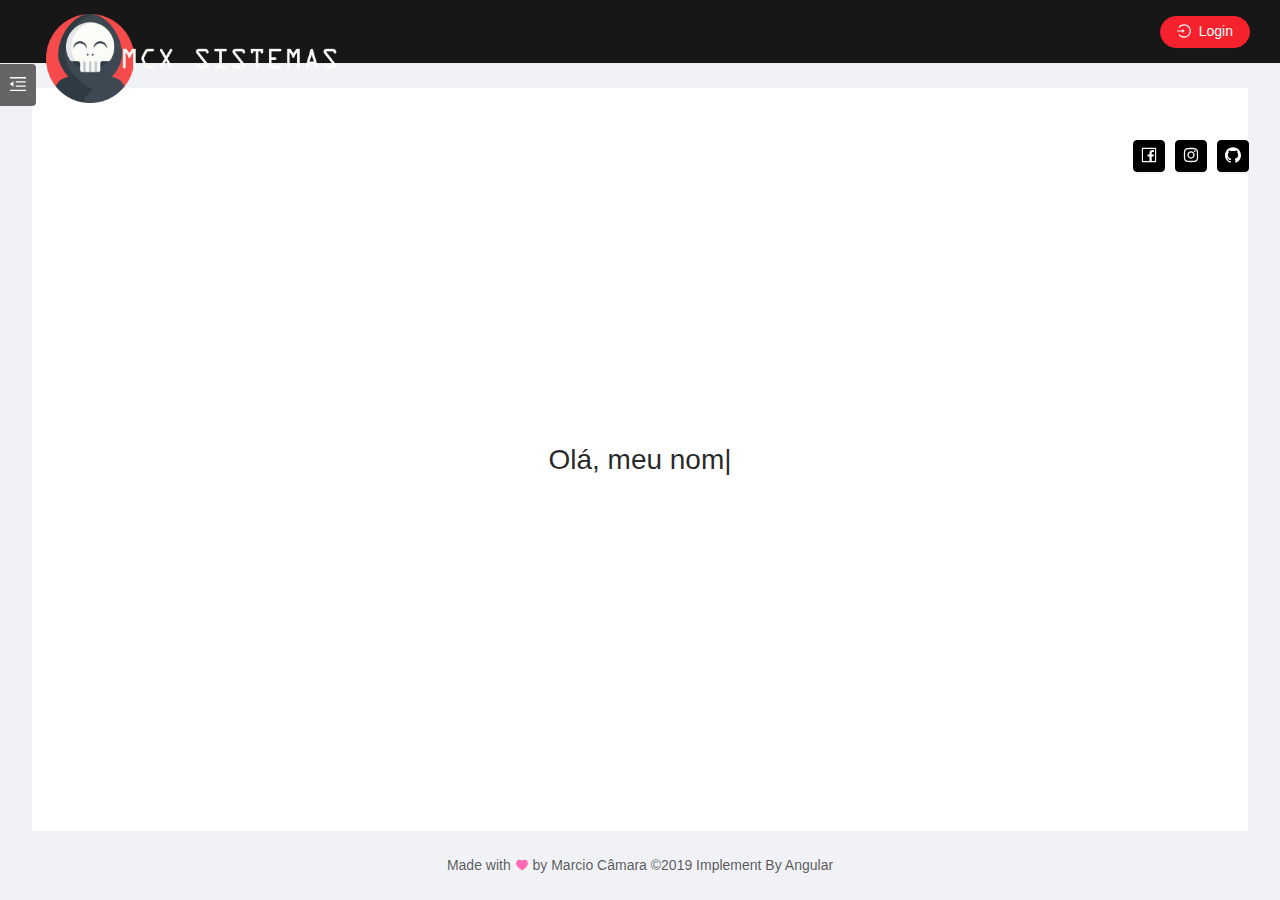
==== index.html @ 4fb77920 "deploy" ====
<!doctype html>
<html lang="en">

<head>
  <meta charset="utf-8">
  <title>Marcio Câmara | Desenvolvimento de Sistemas</title>
  <base href="/">

  <meta name="viewport" content="width=device-width, initial-scale=1">
  <link rel="icon" type="image/x-icon" href="favicon.ico">
<link rel="stylesheet" href="styles.2baa9a948d17055fda45.css"></head>

<body>
  <app-root></app-root>
<script src="runtime.6184951a0c6e8e1b7120.js" defer></script><script src="polyfills-es5.b408c0c56b4aadbe1eb7.js" nomodule defer></script><script src="polyfills.bbf7e430767237ed0dda.js" defer></script><script src="scripts.235e490b8067e08f3bd5.js" defer></script><script src="main.1e2b47f5ea61fa07ce74.js" defer></script></body>

</html>
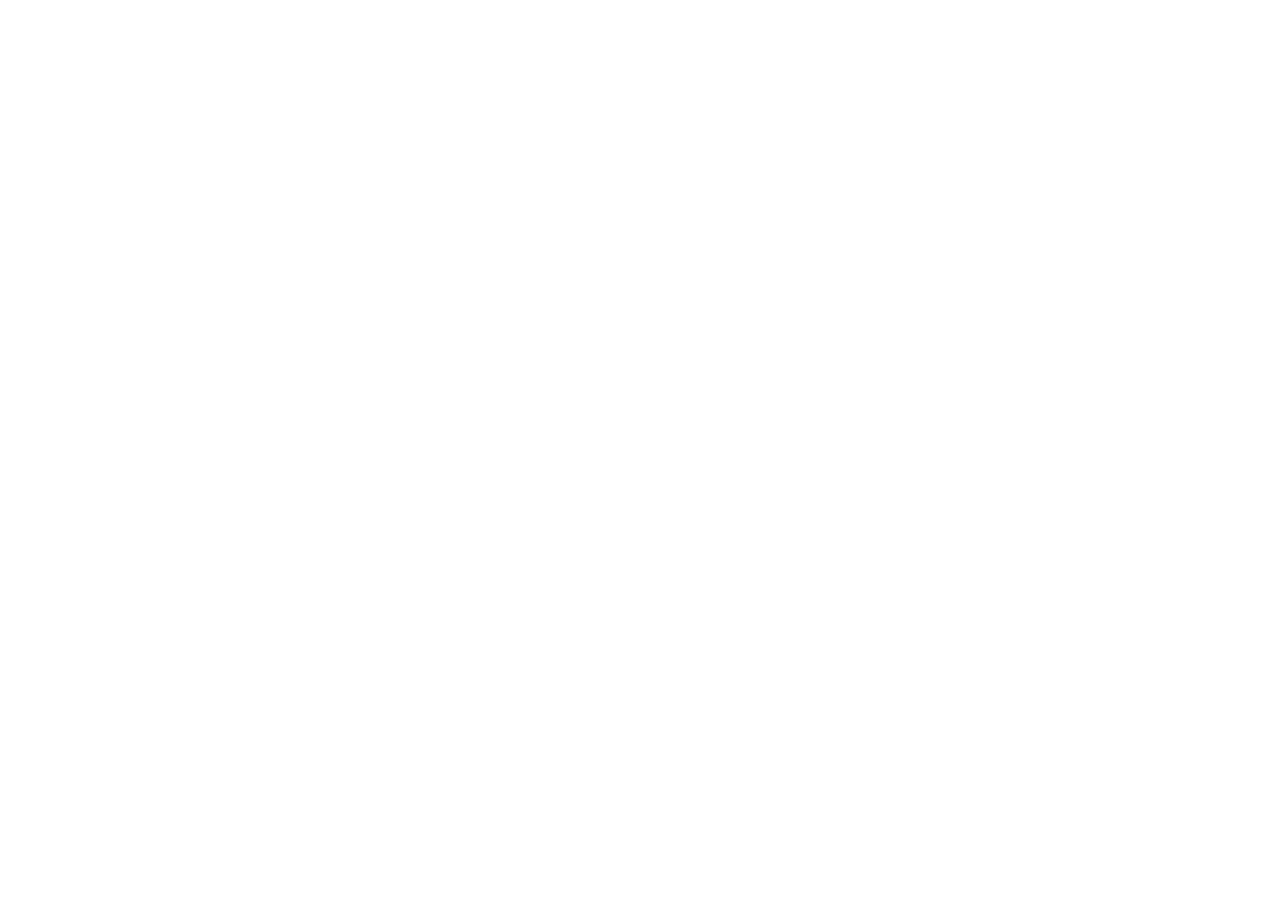
==== commit d35d4779: "Update index.html" ====
--- a/index.html
+++ b/index.html
@@ -8,10 +8,10 @@
 
   <meta name="viewport" content="width=device-width, initial-scale=1">
   <link rel="icon" type="image/x-icon" href="favicon.ico">
-<link rel="stylesheet" href="styles.2baa9a948d17055fda45.css"></head>
+<link rel="stylesheet" href="styles.a54bf4b2b44dabad0f82.css"></head>
 
 <body>
   <app-root></app-root>
-<script src="runtime.6184951a0c6e8e1b7120.js" defer></script><script src="polyfills-es5.b408c0c56b4aadbe1eb7.js" nomodule defer></script><script src="polyfills.bbf7e430767237ed0dda.js" defer></script><script src="scripts.235e490b8067e08f3bd5.js" defer></script><script src="main.1e2b47f5ea61fa07ce74.js" defer></script></body>
+<script src="runtime.a7d86b8709f4d6782d26.js" defer></script><script src="polyfills-es5.bbcf8c6642c5ae8e87d2.js" nomodule defer></script><script src="polyfills.bbf7e430767237ed0dda.js" defer></script><script src="scripts.235e490b8067e08f3bd5.js" defer></script><script src="main.b962f513427c712efd15.js" defer></script></body>
 
-</html>+</html>
